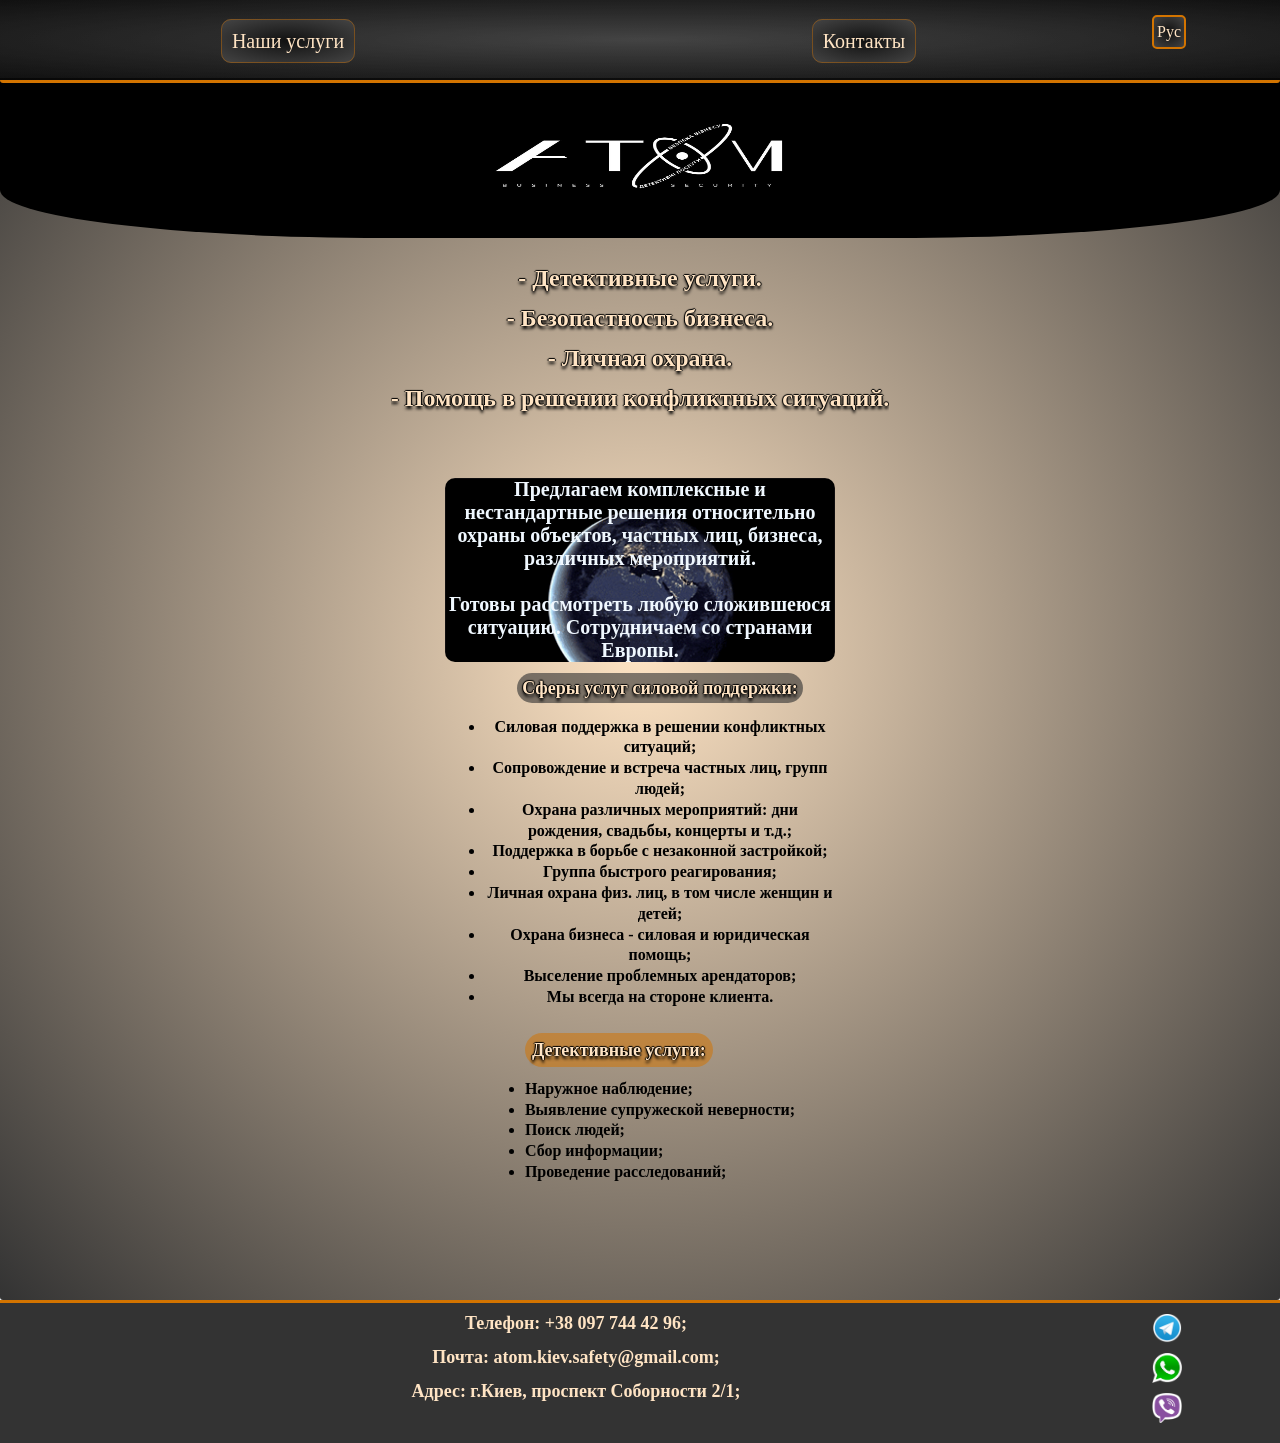
==== index.html @ 75236ead "Update index.html" ====
<!DOCTYPE html>
<html lang="ru">
<head>
    <meta charset="UTF-8">
    <meta http-equiv="X-UA-Compatible" content="IE=edge">
    <meta name="viewport" content="width=device-width, initial-scale=1.0">
    <link href="style.css" rel="stylesheet" type="text/css">
    <title>АТОМ безопастность - Киев</title>
</head>


<body>
    
<header>
  
   <div class="header_href">
    <div class="header_href_txt">  <a class="header_href_txt_a" href="#">Наши услуги</a></div>
  <div class="header_href_txt"> <a class="header_href_txt_a"  href="#footer">Контакты</a></div>
</div>

    <div id="lang_cont">        
             <div id="language_main"><a id="ru_en_ua" href="#">Рус</a>
             </div> 

                  <div id="chosen_lan">
                        <div id="language"><a id="EN" href="#">Eng</a></div>
                        <div id="language"><a id="UA" href="#">Укр</a></div>
                        <div id="language"><a id="RU" href="#">Рус</a></div>
                 </div>
   </div><!--./lang_cont-->

</header>

<section id="first">
    
      <div id="space_under_fixed"></div>
  <div id="h1"><h1><!--ATOM--></h1> </div>  <!---->
   <h2 id="first_sub">- <span id="fs_1">Детективные услуги.</span> <br>- <span id="fs_2">Безопастность бизнеса.</span> <br>- <span id="fs_3">Личная охрана.</span>
     <br>- <span id="fs_4">Помощь в решении конфликтных ситуаций.</span></h2>


<!--<div class="for_text">-->
   <div class="text"><span id="text_1">Предлагаем комплексные и нестандартные решения относительно охраны объектов, частных лиц, бизнеса, различных мероприятий.</span> 
    <br><br><span id="text_2">Готовы рассмотреть любую сложившеюся ситуацию. Сотрудничаем со странами Европы.</span></div> 
   
  <div class="for_text_two" >
    <ul>  <span class="power_serwices">Сферы услуг силовой поддержки:</span><span><br><br></span>
        <li class="li_power_serwices">Силовая поддержка в решении конфликтных ситуаций;</li>
        <li class="li_power_serwices">Сопровождение и встреча частных лиц, групп людей;</li>
        <li class="li_power_serwices">Охрана различных мероприятий: дни рождения, свадьбы, концерты и т.д.;</li>
        <li class="li_power_serwices">Поддержка в борьбе с незаконной застройкой;</li>
        <li class="li_power_serwices">Группа быстрого реагирования;</li>
        <li class="li_power_serwices">Личная охрана физ. лиц, в том числе женщин и детей;</li>
        <li class="li_power_serwices">Охрана бизнеса - силовая и юридическая помощь;</li>
        <li class="li_power_serwices">Выселение проблемных арендаторов;</li>   
        <li class="li_power_serwices">Мы всегда на стороне клиента.</li>       
    </ul>
  </div>

  <div class="for_text_three">
    <ul>  <span class="detective_services">Детективные услуги:</span><span><br><br></span>
        <li class="li_detective_services">Наружное наблюдение;</li>
        <li class="li_detective_services">Выявление супружеской неверности;</li>
        <li class="li_detective_services">Поиск людей;</li>
        <li class="li_detective_services">Сбор информации;</li>
        <li class="li_detective_services">Проведение расследований;</li>
    </ul>
  </div>

<!--</div>-->
</section>

<div id="footer">
<div id="footer_a">
    <div id="telephone">Телефон: +38 097 744 42 96;</div>
    <div id="email">Почта: atom.kiev.safety@gmail.com;</div>
    <div id="adress">Адрес: г.Киев, проспект Соборности 2/1;</div>
</div>

    <div id="footer_b">
     <a href="https://t.me/atomkiev" class="footer_messangers" id="telegram"></a>
     <a href="https://wa.me/+380977444296" class="footer_messangers" id="watsapp"></a>
     <a href="https://tinyurl.com/4rtvy45r" class="footer_messangers" id="viber"></a>
    </div>

</div><!--./footer-->

<script src="for_script.js"></script>
</body>


</html>
---- style.css ----
body {
    margin: 0;
    /**/display: flex;
    flex-direction: column;
    
    align-items: center;
 
   
}
header {
    height: 80px;
    width: 100%;
    background: radial-gradient(#4444445d,rgba(17, 17, 17, 0.411) );
    border: rgb(211, 116, 0) solid 3px;
    border-radius: 3px;
   border-left: none;
   border-right: none;
   border-top: none;

   position: fixed;
   z-index: 1000;

   display: flex;
  
}
#lang_cont {
    position: relative;
    display: inline-block;

    flex: 1;
}
 #chosen_lan {
    position: absolute;
    /**/display: none;
 }   

#language {
    width: 30px;
    height: 30px;
    background: radial-gradient(rgb(17, 17, 17), #444 );
    border: bisque solid 2px;
    border-radius: 10px;

    color: bisque;
    text-align: center;
    line-height: 30px;   /*для выравнивания текста*/

    text-decoration: none;
    
    
}
#language a, #language_main a {
    text-decoration: none;
    color: bisque;
}
#language:hover {
    opacity: .7;
}
#language_main {
    width: 30px;
    height: 30px;
    background: radial-gradient(rgb(17, 17, 17), #444444 );
    border: rgb(211, 116, 0) solid 2px;
    border-radius: 5px;

    color: bisque;
    text-align: center;
    line-height: 30px; 
    
    margin-top: 15px;
}
#lang_cont:hover #chosen_lan {
    display: block;
}
#language_main:hover {
    color: rgb(211, 116, 0);
}
/*********************************************/
.header_href {
 flex: 9; 
    
display: flex;
}
.header_href_txt {
flex: 1 1;
text-align: center;

margin-top: 30px;/*отступ для позиции по центру*/
}
.header_href_txt_a {
    text-decoration: none;
    font-size: 20px;
    color: bisque;  

    border: 1px solid rgba(211, 116, 0, 0.418);
    padding: 10px;
    border-radius: 10px;
    background: radial-gradient(rgb(17, 17, 17), #444444 );
}
.header_href_txt_a:hover {
    background: radial-gradient(rgba(17, 17, 17, 0.384), #44444450 );
}
/********************************************/
#first {
   /* margin-top: 120px;
    position: absolute;*/
    display: flex;
    flex-direction: column;
    align-items: center;
   


 /**/background: radial-gradient(bisque,#333 );
/*background-image: url(bg.jpg);
background-repeat: no-repeat;
background-size: cover;*/
border-radius: 3px;

height: 1300px;
width: 100%;
}
#space_under_fixed {
    height: 78px;
    width: 100%;

    background: radial-gradient(#444444,rgb(17, 17, 17) )
}
#h1 {
    display: flex;
    justify-content: center;  

    background-color: #000;
width: 100%;

border-bottom-left-radius: 30%;
border-bottom-right-radius: 30%;
   
} /**/
h1 {
/*font-size: 65px;
color: bisque;
text-align: center;
text-shadow: 1px 0 1px #000,   
0 3px 3px #000, 
-1px 0 1px #000, 
0 -1px 1px #000;
background-color: black;*/


height: 120px;
width: 330px;

background-image: url(logo0002.jpg);
background-size: 330px 120px;

/*border: #000 solid 5px;*/
/*border-radius: 5px;*/
}
#first_sub {
    color: bisque;
    text-align: center;
    text-shadow: 1px 0 1px #000, /*контур цифры */
    0 3px 3px #000, 
    -1px 0 1px #000, 
    0 -1px 1px #000;
    
   /* position: absolute;*/
   /* top: 200px;*/

    line-height: 40px;
    height: 200px;     /*  фиксация высоты дива */
    overflow-x:hidden; /*текст не выходит за рамки дива но пропадет если выйдет за рамки*/
}
.for_text {
   /**/ display: flex;
    /**/justify-content: center;
   
}
.text { 
    /*position: absolute;*/
   /* top: 450px;*/
    text-align: center;
    max-width: 390px;

    font-size: 20px;   
    font-weight: 700;
    /*background-color: rgba(240, 248, 255, 0.466);*/
    border-radius: 10px;
    margin-left: 10px;
    margin-right: 10px;

    background-image: url(test_gif.gif);
    background-repeat: no-repeat;
    background-size: 100%;

    color: aliceblue;
   /* height: 385px;*/ /*высота в телефонном режиме*/
}
.for_text_two {
   /* display: flex;
    justify-content: center;*/
   /* top: 750px;*/
   /* position: absolute;*/
    max-width: 390px;
    text-align: center;
}
.power_serwices {
    font-size: 18px;
    font-weight: bold;
   
    color: bisque;
    text-align: center;
    text-shadow: 1px 0 1px #000, /*контур цифры */
    0 3px 3px #000, 
    -1px 0 1px #000, 
    0 -1px 1px #000;

    background-color: #3333339d;
    border-radius: 20px;
    padding: 5px;
}
.li_power_serwices {
    line-height: 1.3em;
    font-weight: bolder;
}
/**/
.for_text_three {
   /* display: flex;
    justify-content: center;*/
   /* top: 1200px;*/
   /* position: absolute;*/
    max-width: 390px;
   
}
.detective_services {
    font-size: 18px;
    font-weight: bold;

    color: bisque;
    text-align: center;
    text-shadow: 1px 0 1px #000, /*контур цифры */
    0 3px 3px #000, 
    -1px 0 1px #000, 
    0 -1px 1px #000;

    background-color: rgba(211, 116, 0, 0.521);
    border-radius: 20px;
    padding: 7px;
}
.li_detective_services {
    line-height: 1.3em;
    font-weight: bolder;
}
/**/
#footer {
    height: 140px;
    width: 100%;

/*top: 1710px;                 отступ
position: absolute;*/

background-color: #333;
border-top:  rgb(211, 116, 0) solid 3px;

display: flex;
}
#footer_a {
flex: 9;
}
#footer_b {
    flex: 1;

    display: flex;
    flex-direction: column; 
    align-items: flex-start;
}
.footer_messangers {
    width: 30px;
    height: 30px;
    margin-top: 10px;
     cursor: pointer;
   /* border: #000 solid 1px;*/
}
#telegram {
    background-image: url(imgMessanger/telegram.png);
    background-size: 30px 30px;
}
#watsapp {
    background-size: 30px 30px;
    background-image: url(imgMessanger/watsapp.png);
}
#viber {
    background-size: 30px 30px;
    background-image: url(imgMessanger/viber.png);
}
/**/
#telephone,#email,#adress {
    color: bisque;
    font-size: 18px;
    font-weight: bolder;

    margin-top: 7px;
    text-align: center;
    padding: 3px;
}
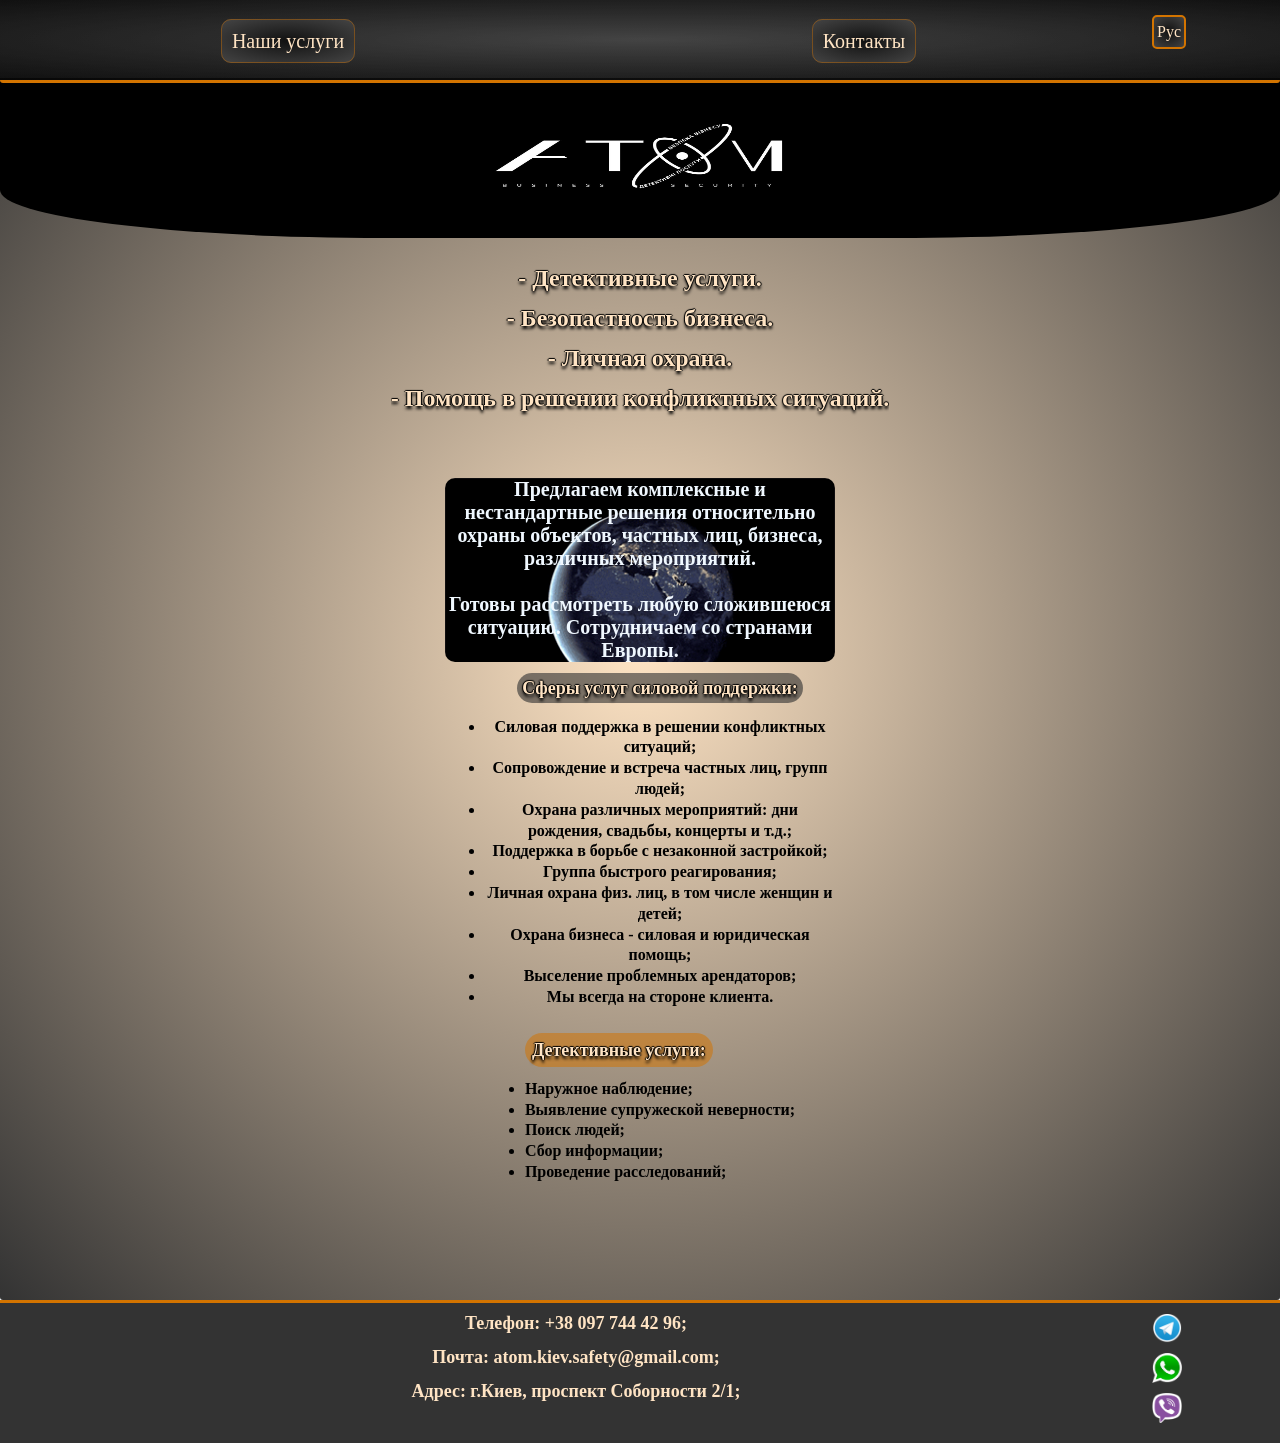
==== commit a483ca0b: "Update index.html" ====
--- a/index.html
+++ b/index.html
@@ -80,7 +80,7 @@
     <div id="footer_b">
      <a href="https://t.me/atomkiev" class="footer_messangers" id="telegram"></a>
      <a href="https://wa.me/+380977444296" class="footer_messangers" id="watsapp"></a>
-     <a href="https://tinyurl.com/4rtvy45r" class="footer_messangers" id="viber"></a>
+     <a href="viber://chat?number=%2B380977444296" class="footer_messangers" id="viber"></a>
     </div>
 
 </div><!--./footer-->
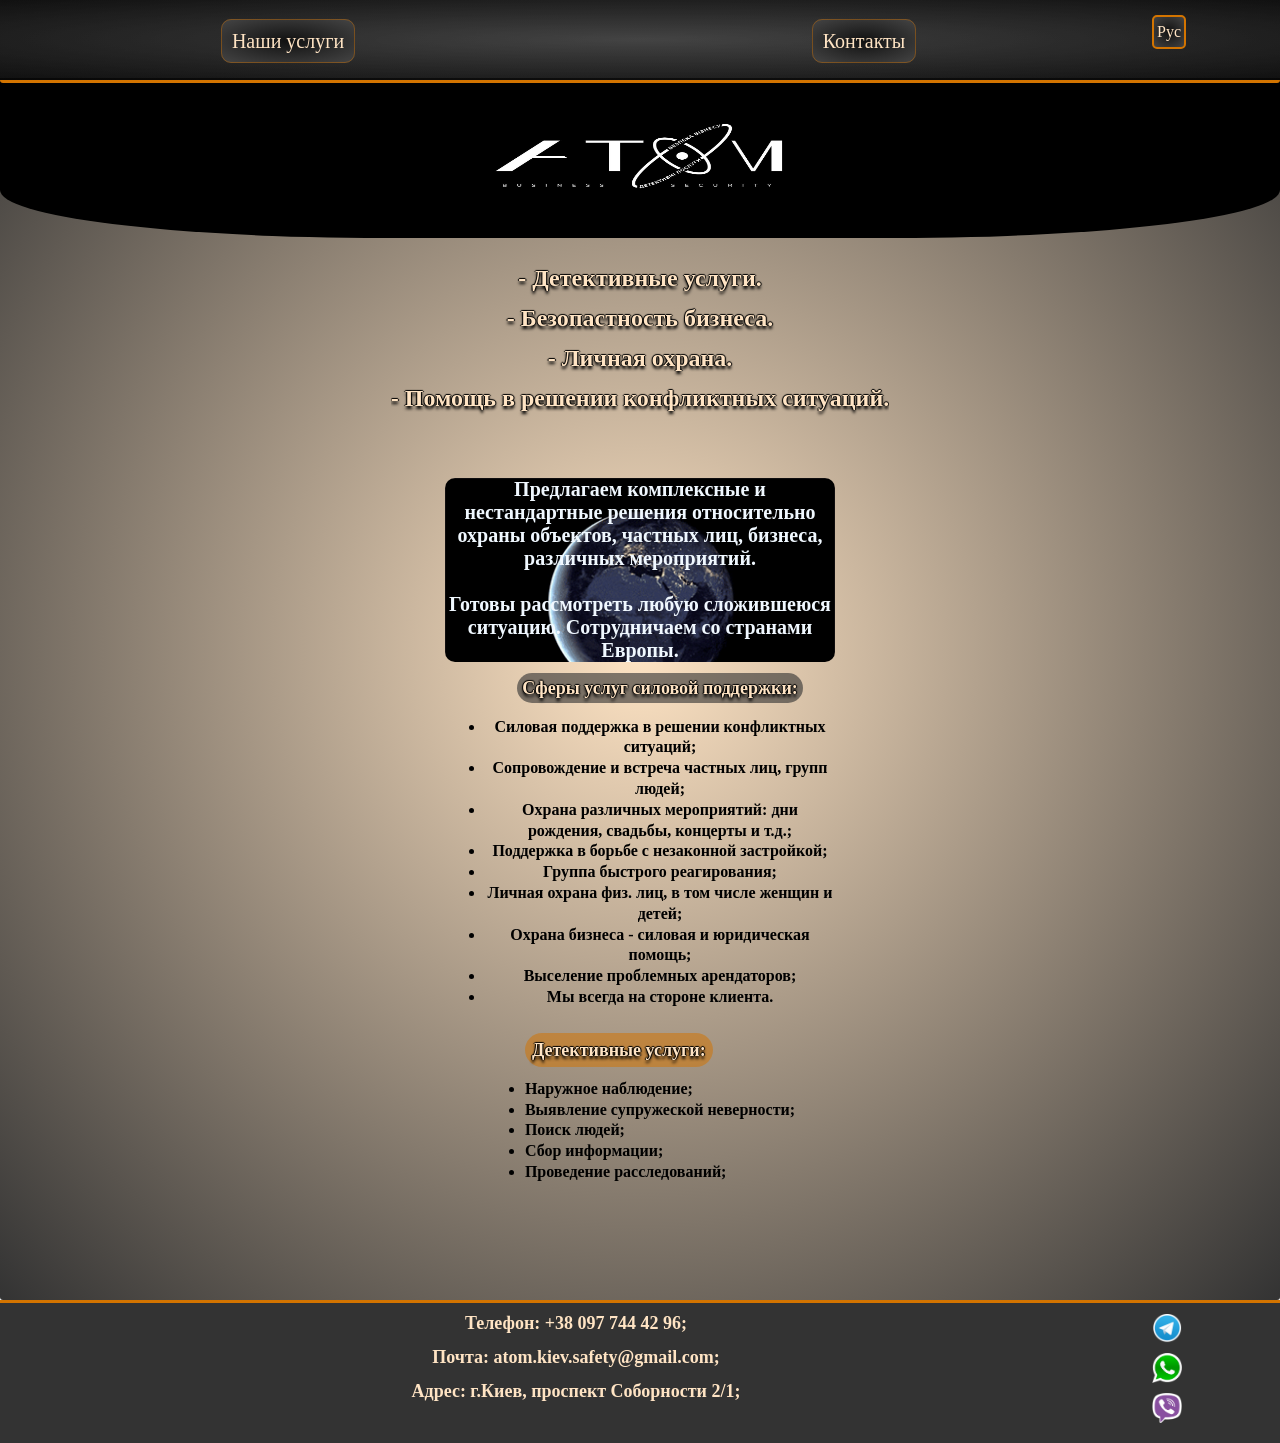
==== commit cfa90e9e: "01" ====
--- a/index.html
+++ b/index.html
@@ -5,7 +5,17 @@
     <meta http-equiv="X-UA-Compatible" content="IE=edge">
     <meta name="viewport" content="width=device-width, initial-scale=1.0">
     <link href="style.css" rel="stylesheet" type="text/css">
-    <title>АТОМ безопастность - Киев</title>
+    <title>АТОМ безопастность, охрана, детективные услуги - Киев.</title>
+    <meta name="description" content="Order detective services in Kiev and another part of Ukraine or Europe. Order safety and security, best price."/>
+    <!--favicon-->
+<link rel="apple-touch-icon" sizes="180x180" href="favicon/apple-touch-icon.png">
+<link rel="icon" type="image/png" sizes="32x32" href="favicon/favicon-32x32.png">
+<link rel="icon" type="image/png" sizes="16x16" href="favicon/favicon-16x16.png">
+<link rel="manifest" href="/site.webmanifest">
+
+<meta name="msapplication-TileColor" content="#da532c">
+<meta name="theme-color" content="#ffffff">
+<!--favicon./-->
 </head>
 
 
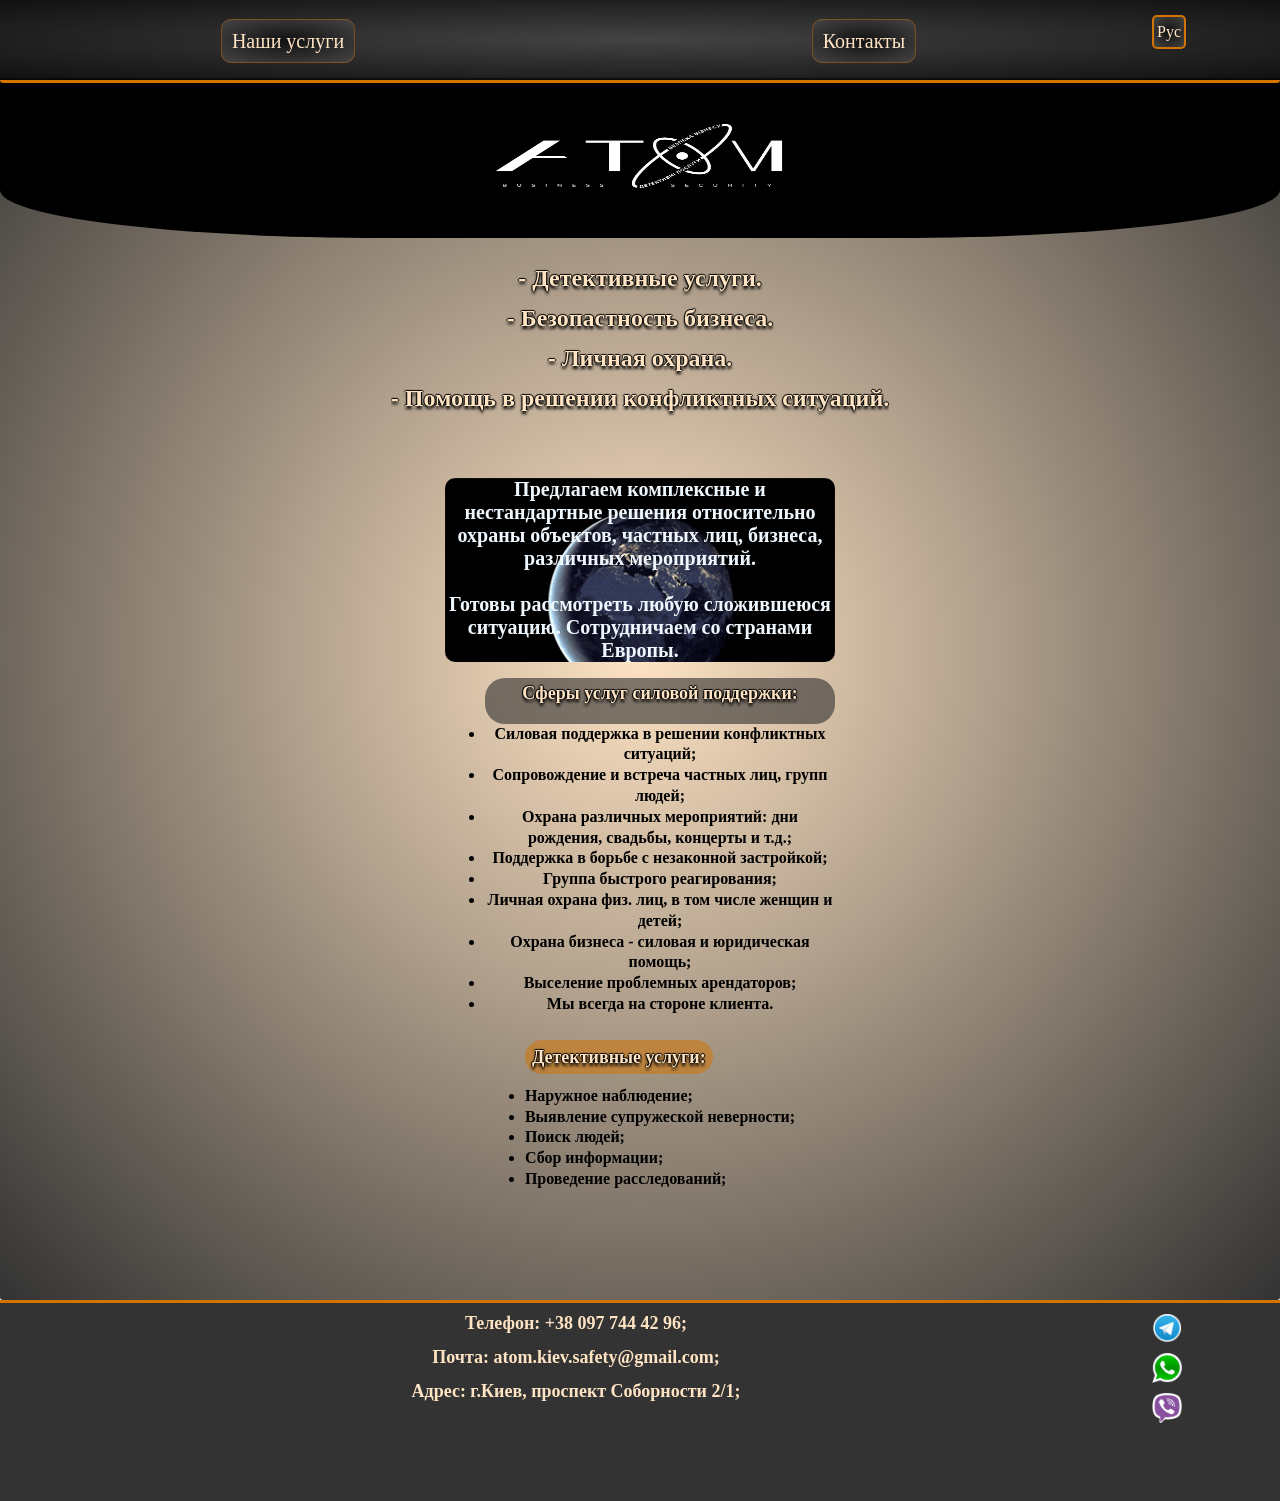
==== commit 812c44f8: "10.05" ====
--- a/index.html
+++ b/index.html
@@ -50,11 +50,13 @@
 
 
 <!--<div class="for_text">-->
-   <div class="text"><span id="text_1">Предлагаем комплексные и нестандартные решения относительно охраны объектов, частных лиц, бизнеса, различных мероприятий.</span> 
+   <div class="text"><span id="text_1">Предлагаем комплексные и нестандартные решения относительно охраны объектов,
+     частных лиц, бизнеса, различных мероприятий.</span> 
+
     <br><br><span id="text_2">Готовы рассмотреть любую сложившеюся ситуацию. Сотрудничаем со странами Европы.</span></div> 
    
   <div class="for_text_two" >
-    <ul>  <span class="power_serwices">Сферы услуг силовой поддержки:</span><span><br><br></span>
+    <ul><div class="power_serwices_background">  <span class="power_serwices">Сферы услуг силовой поддержки:</span><span><br><br></span> </div>
         <li class="li_power_serwices">Силовая поддержка в решении конфликтных ситуаций;</li>
         <li class="li_power_serwices">Сопровождение и встреча частных лиц, групп людей;</li>
         <li class="li_power_serwices">Охрана различных мероприятий: дни рождения, свадьбы, концерты и т.д.;</li>
--- a/style.css
+++ b/style.css
@@ -215,9 +215,19 @@
     -1px 0 1px #000, 
     0 -1px 1px #000;
 
+    padding: 0;
+
+   /* background-color: #3333339d;
+    border-radius: 20px;
+    padding: 5px;*/
+}
+.power_serwices_background {
     background-color: #3333339d;
     border-radius: 20px;
     padding: 5px;
+    display: flex;
+    justify-content: center;
+    vertical-align: middle;
 }
 .li_power_serwices {
     line-height: 1.3em;
@@ -253,7 +263,7 @@
 }
 /**/
 #footer {
-    height: 140px;
+    height: 22vh;
     width: 100%;
 
 /*top: 1710px;                 отступ
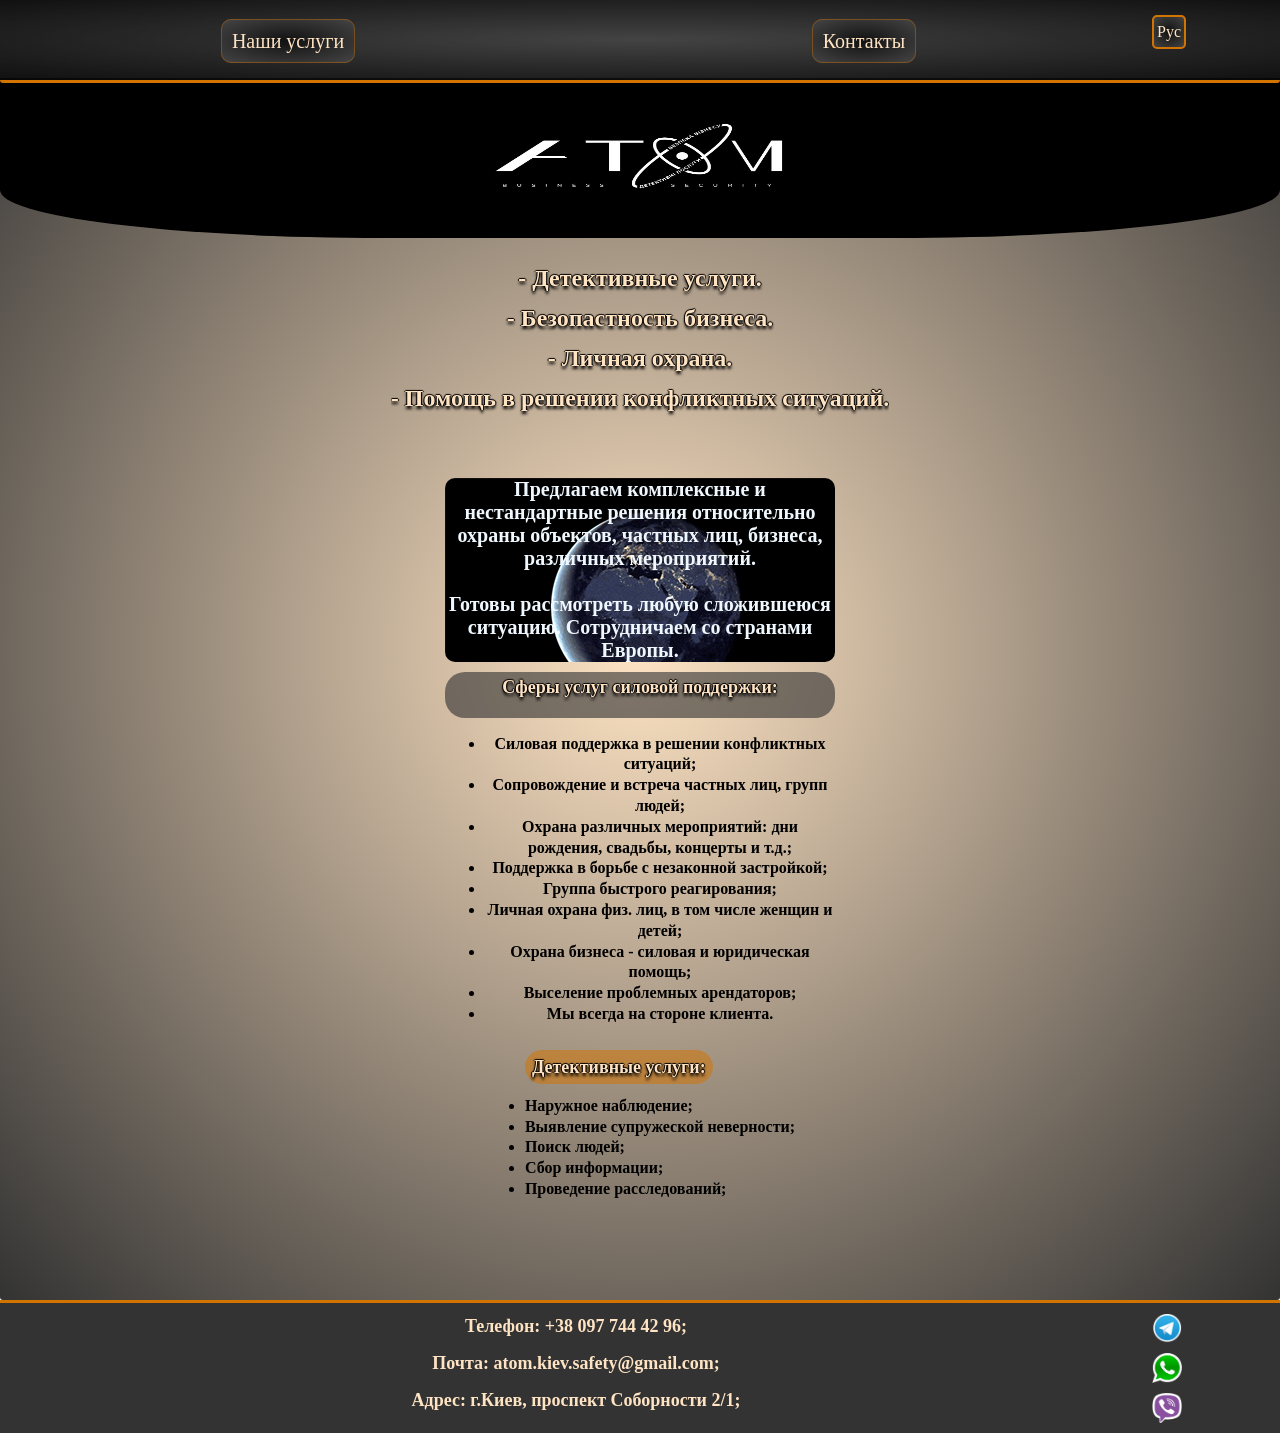
==== commit dd1b286e: "02" ====
--- a/index.html
+++ b/index.html
@@ -55,8 +55,8 @@
 
     <br><br><span id="text_2">Готовы рассмотреть любую сложившеюся ситуацию. Сотрудничаем со странами Европы.</span></div> 
    
-  <div class="for_text_two" >
-    <ul><div class="power_serwices_background">  <span class="power_serwices">Сферы услуг силовой поддержки:</span><span><br><br></span> </div>
+  <div class="for_text_two" ><div class="power_serwices_background">  <span class="power_serwices">Сферы услуг силовой поддержки:</span><span><br><br></span> </div>
+    <ul>
         <li class="li_power_serwices">Силовая поддержка в решении конфликтных ситуаций;</li>
         <li class="li_power_serwices">Сопровождение и встреча частных лиц, групп людей;</li>
         <li class="li_power_serwices">Охрана различных мероприятий: дни рождения, свадьбы, концерты и т.д.;</li>
--- a/style.css
+++ b/style.css
@@ -153,6 +153,8 @@
 background-image: url(logo0002.jpg);
 background-size: 330px 120px;
 
+border-bottom-left-radius: 30%;
+border-bottom-right-radius: 30%;
 /*border: #000 solid 5px;*/
 /*border-radius: 5px;*/
 }
@@ -181,6 +183,7 @@
    /* top: 450px;*/
     text-align: center;
     max-width: 390px;
+    
 
     font-size: 20px;   
     font-weight: 700;
@@ -191,7 +194,7 @@
 
     background-image: url(test_gif.gif);
     background-repeat: no-repeat;
-    background-size: 100%;
+    /*background-size: 100%;    убрал выступы текста за пределы гифки когда закоментил это*/
 
     color: aliceblue;
    /* height: 385px;*/ /*высота в телефонном режиме*/
@@ -222,6 +225,8 @@
     padding: 5px;*/
 }
 .power_serwices_background {
+    margin-top: 10px;
+
     background-color: #3333339d;
     border-radius: 20px;
     padding: 5px;
@@ -263,7 +268,7 @@
 }
 /**/
 #footer {
-    height: 22vh;
+   /* height: 22vh;    не фиксирую размер футера закоментив эту строку*/
     width: 100%;
 
 /*top: 1710px;                 отступ
@@ -302,6 +307,7 @@
 #viber {
     background-size: 30px 30px;
     background-image: url(imgMessanger/viber.png);
+    margin-bottom: 10px;
 }
 /**/
 #telephone,#email,#adress {
@@ -309,7 +315,7 @@
     font-size: 18px;
     font-weight: bolder;
 
-    margin-top: 7px;
+    margin-top: 10px;
     text-align: center;
     padding: 3px;
 }
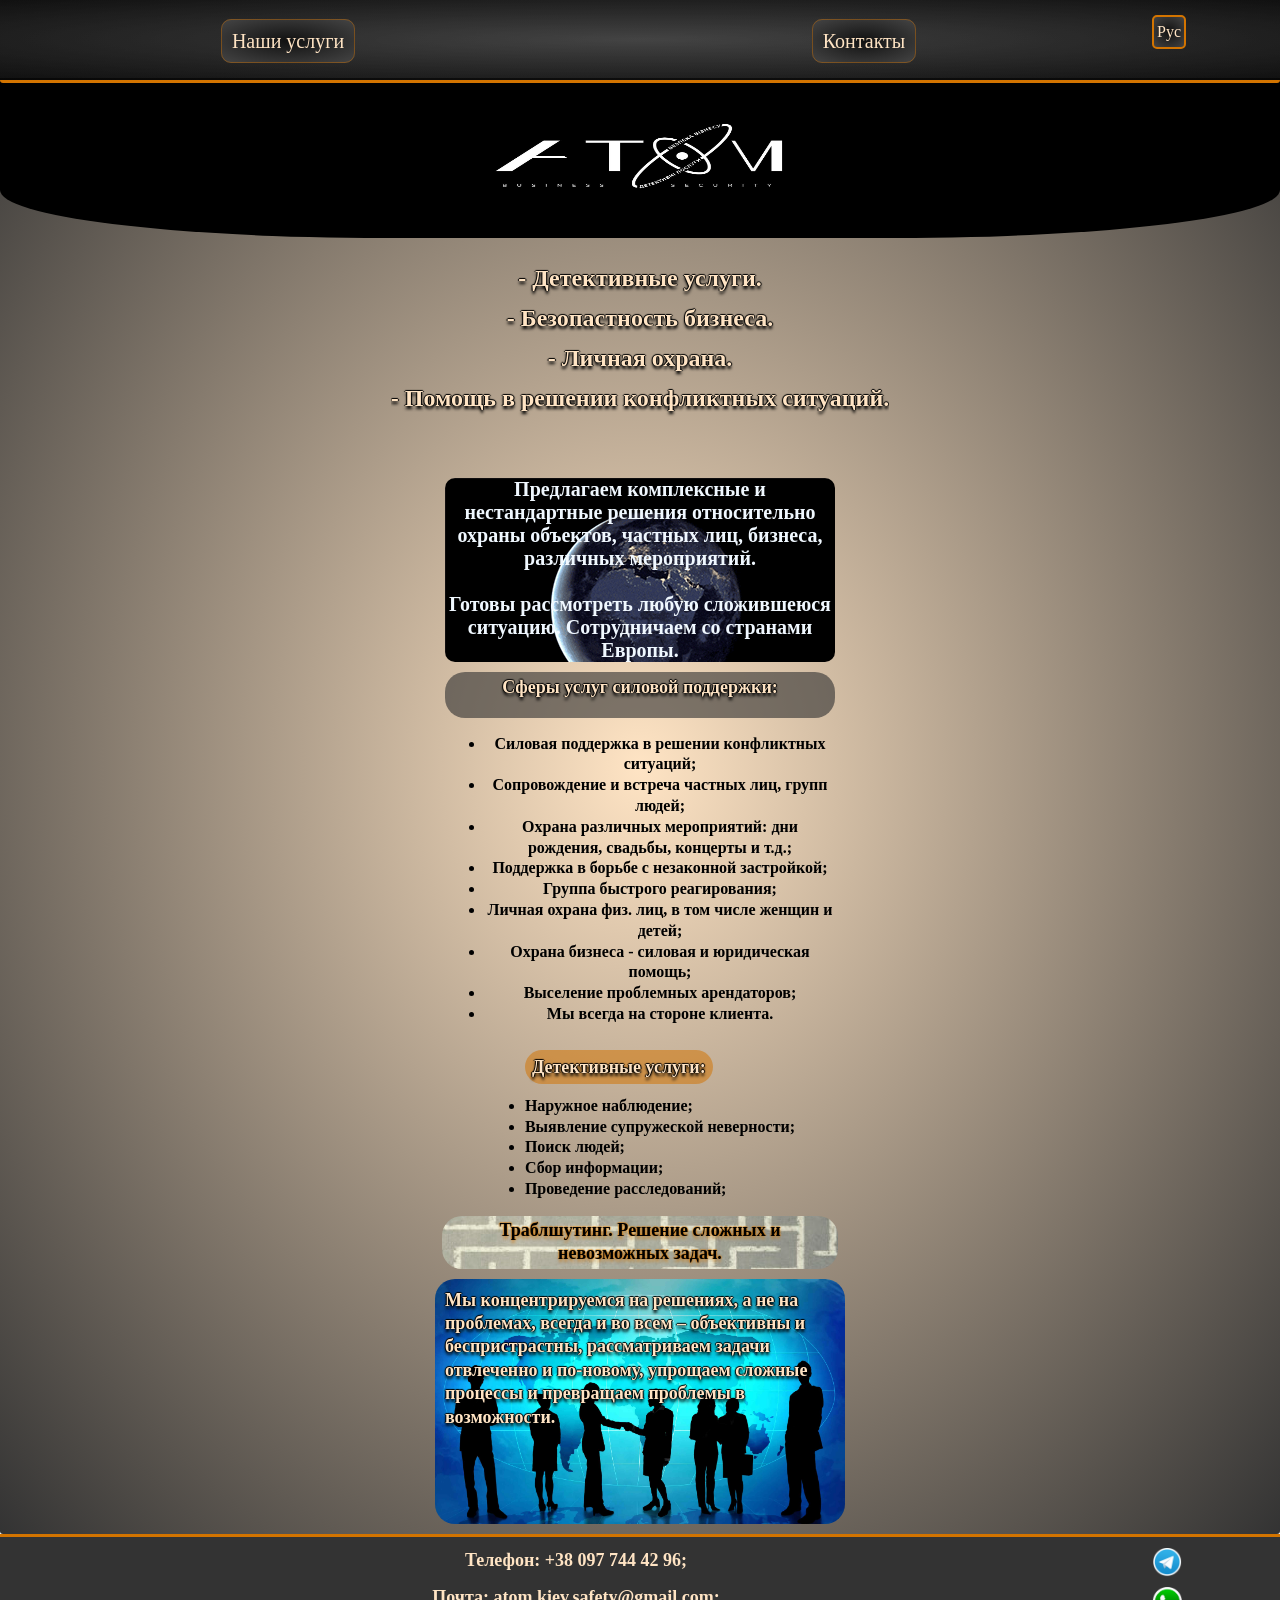
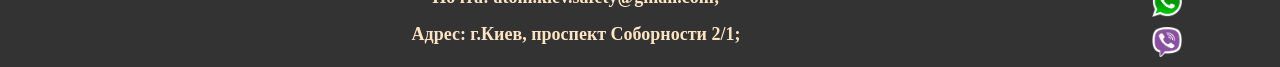
==== commit cfc0fb74: "02" ====
--- a/index.html
+++ b/index.html
@@ -79,6 +79,12 @@
     </ul>
   </div>
 
+  <div class="trouble_shuting">Траблшутинг. Решение сложных и невозможных задач.</div>
+  <div class="trouble_shuting_text">Мы концентрируемся на решениях, а не на проблемах, всегда и во всем 
+    – объективны и беспристрастны, рассматриваем задачи отвлеченно и по-новому, упрощаем сложные процессы и превращаем проблемы в возможности.</div>
+
+    <!--<div class="just_for_img"></div>-->
+
 <!--</div>-->
 </section>
 
--- a/style.css
+++ b/style.css
@@ -116,7 +116,7 @@
 background-size: cover;*/
 border-radius: 3px;
 
-height: 1300px;
+/*height: 1300px; убрал фиксацию высоты страницы закоментив эту строку*/
 width: 100%;
 }
 #space_under_fixed {
@@ -267,6 +267,52 @@
     font-weight: bolder;
 }
 /**/
+.trouble_shuting {
+    line-height: 1.3em;
+    font-weight: bolder;
+    font-size: 18px;
+    text-align: center;
+
+    text-shadow: 1px 0 1px rgba(211, 116, 0, 0.521), /*контур цифры */
+    0 3px 3px rgba(211, 116, 0, 0.521), 
+    -1px 0 1px rgba(211, 116, 0, 0.521), 
+    0 -1px 1px rgba(211, 116, 0, 0.521);
+
+   border-radius: 20px;
+    background-image: url(bg_img/testbgLab.png);
+    padding: 3px;
+
+    max-width: 390px;
+}
+.trouble_shuting_text {
+    max-width: 390px;
+    margin: 10px;
+
+    line-height: 1.3em;
+    font-weight: bolder;
+    font-size: 18px;
+
+    background-image: url(bg_img/peopleInImg.jpg);
+    background-size: cover;
+    height: 25vh;
+    border-radius: 20px;
+    padding: 10px;
+
+    color: bisque;
+    text-shadow: 1px 0 1px #000, /*контур цифры */
+    0 3px 3px #000, 
+    -1px 0 1px #000, 
+    0 -1px 1px #000;
+}
+/*.just_for_img {
+    background-image: url(bg_img/lockOnImg.jpg);
+    background-size: cover;
+    min-height: 200px;
+    min-width: 200px;
+    max-height: 300px;
+    max-width: 390px;
+}*/
+/**/
 #footer {
    /* height: 22vh;    не фиксирую размер футера закоментив эту строку*/
     width: 100%;
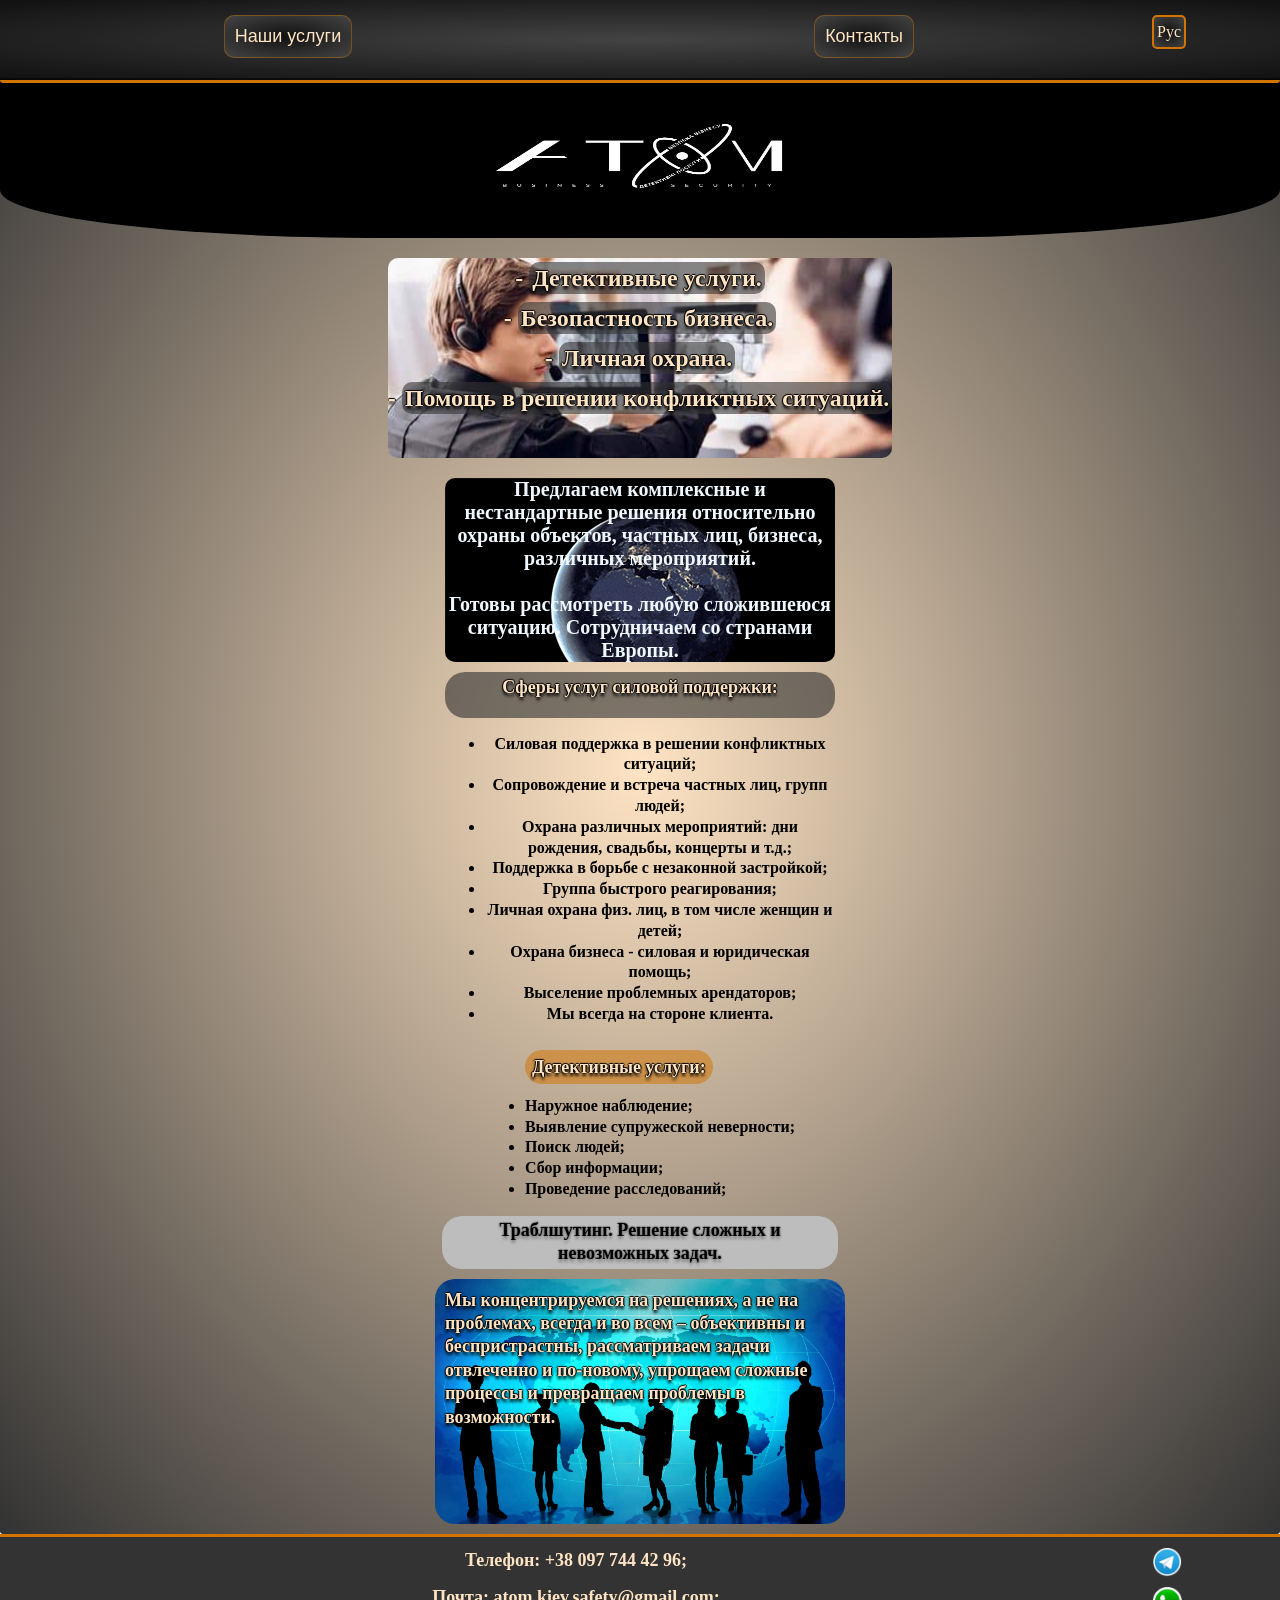
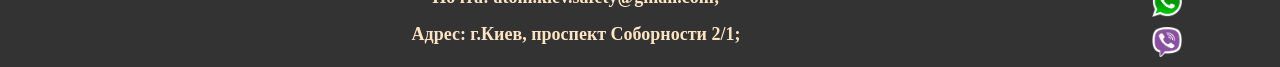
==== commit a0707adc: "05" ====
--- a/index.html
+++ b/index.html
@@ -24,8 +24,8 @@
 <header>
   
    <div class="header_href">
-    <div class="header_href_txt">  <a class="header_href_txt_a" href="#">Наши услуги</a></div>
-  <div class="header_href_txt"> <a class="header_href_txt_a"  href="#footer">Контакты</a></div>
+    <div class="header_href_txt"> <a href="#"><button class="header_href_txt_a">Наши услуги</button></a></div>
+  <div class="header_href_txt"> <a href="#footer"><button class="header_href_txt_a"  >Контакты</button></a></div>
 </div>
 
     <div id="lang_cont">        
--- a/style.css
+++ b/style.css
@@ -85,12 +85,13 @@
 flex: 1 1;
 text-align: center;
 
-margin-top: 30px;/*отступ для позиции по центру*/
+margin-top: 15px;/*отступ для позиции по центру*/
 }
 .header_href_txt_a {
     text-decoration: none;
-    font-size: 20px;
+    font-size: 18px;
     color: bisque;  
+    cursor: pointer;
 
     border: 1px solid rgba(211, 116, 0, 0.418);
     padding: 10px;
@@ -172,7 +173,17 @@
     line-height: 40px;
     height: 200px;     /*  фиксация высоты дива */
     overflow-x:hidden; /*текст не выходит за рамки дива но пропадет если выйдет за рамки*/
-}
+
+    background-image: url(bg_img/faceInImg.jpg);
+    border-radius: 10px;
+    background-repeat: no-repeat;
+    background-size: cover;
+}
+#fs_1,#fs_2,#fs_3,#fs_4 {
+    background-color: #33333396;
+    border-radius: 10px;
+    padding: 3px;
+}/**/
 .for_text {
    /**/ display: flex;
     /**/justify-content: center;
@@ -273,13 +284,14 @@
     font-size: 18px;
     text-align: center;
 
-    text-shadow: 1px 0 1px rgba(211, 116, 0, 0.521), /*контур цифры */
-    0 3px 3px rgba(211, 116, 0, 0.521), 
-    -1px 0 1px rgba(211, 116, 0, 0.521), 
-    0 -1px 1px rgba(211, 116, 0, 0.521);
-
-   border-radius: 20px;
-    background-image: url(bg_img/testbgLab.png);
+    text-shadow: 1px 0 1px grey, /*контур цифры */
+    0 3px 3px grey, 
+    -1px 0 1px grey, 
+    0 -1px 1px grey;
+
+    border-radius: 20px;
+    /*background-image: url(bg_img/testbgLab.png);*/
+    background-color: rgb(189, 189, 189);
     padding: 3px;
 
     max-width: 390px;
@@ -294,7 +306,7 @@
 
     background-image: url(bg_img/peopleInImg.jpg);
     background-size: cover;
-    height: 25vh;
+    min-height: 25vh;
     border-radius: 20px;
     padding: 10px;
 
